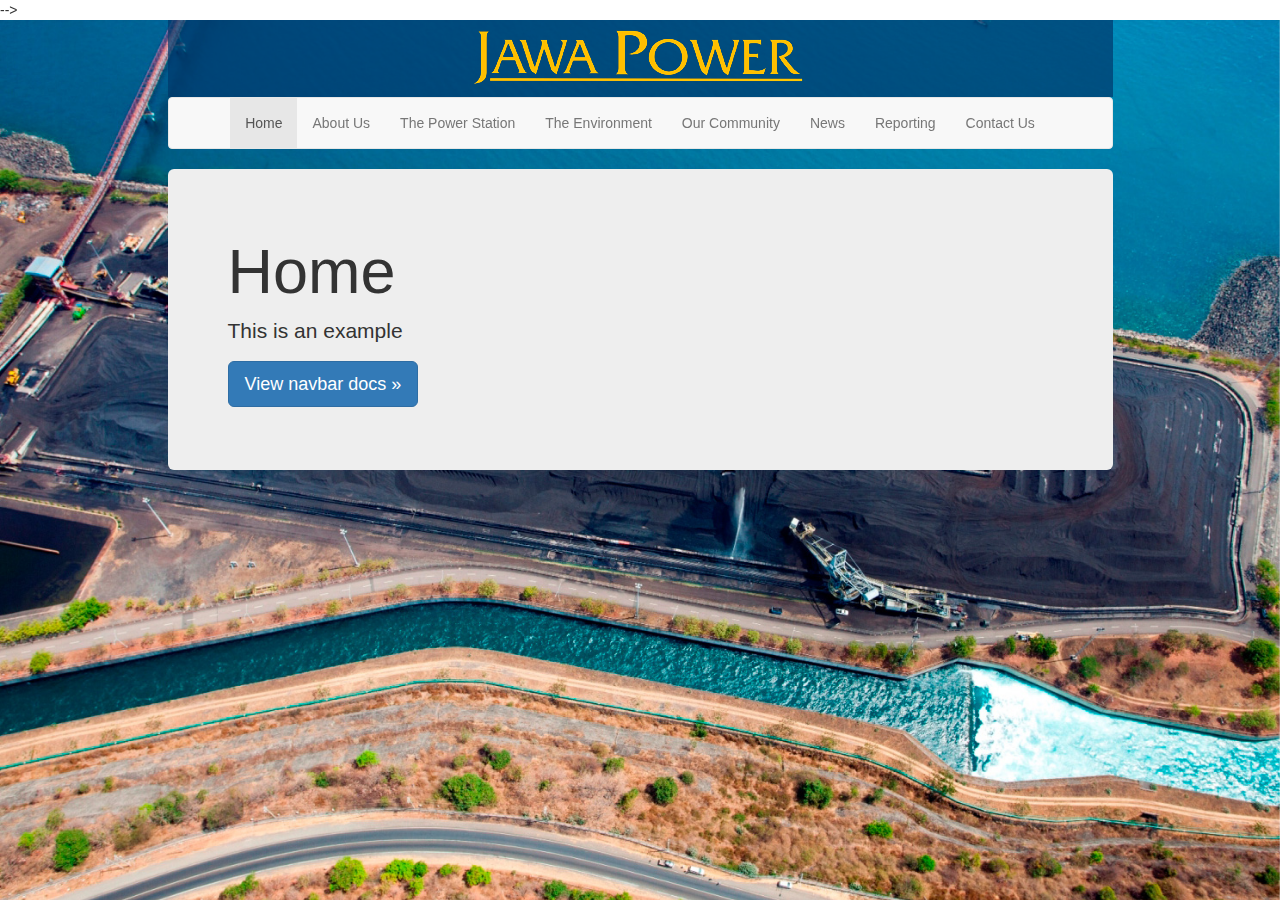
==== jpweb01/index.html @ f714c1be "web01" ====
﻿<!DOCTYPE html>
<html lang="en">
<head>
    <meta http-equiv="Content-Type" content="text/html; charset=UTF-8">
    <meta charset="utf-8">
    <meta http-equiv="X-UA-Compatible" content="IE=edge">
    <meta name="viewport" content="width=device-width, initial-scale=1">
    <!-- The above 3 meta tags *must* come first in the head; any other head content must come *after* these tags -->
    <meta name="description" content="">
    <meta name="author" content="">
    <link rel="icon" href="http://getbootstrap.com/favicon.ico">
    <title>Navbar Template for Bootstrap</title>
    <!-- Bootstrap core CSS -->

    <link href="css/bootstrap.css" rel="stylesheet">
    <!-- Custom styles for this template -->
    <link href="css/navbar.css" rel="stylesheet">
    <link href="css/caro.css" rel="stylesheet">
    <!-- Just for debugging purposes. Don't actually copy these 2 lines! -->
    <!--[if lt IE 9]><script src="../../assets/js/ie8-responsive-file-warning.js"></script><![endif]-->

    <!-- HTML5 shim and Respond.js for IE8 support of HTML5 elements and media queries -->
    <!--[if lt IE 9]>
      <script src="https://oss.maxcdn.com/html5shiv/3.7.2/html5shiv.min.js"></script>
      <script src="https://oss.maxcdn.com/respond/1.4.2/respond.min.js"></script>
    <![endif]-->
    <!--comment 1-->-->
</head>
<body>

    <div id="myCarousel" class="carousel container slide">
        <!-- Carousel items -->
        <div class="carousel-inner">
            <div class="item one"></div>
            <div class="item two"></div>
            <div class="item three active"></div>
        </div>
    </div>


    <div class="container">
        <div class="row">
            <div class="col-lg-10 col-lg-offset-1">
                <div class="brand">
                    <img src="img/logo-jp-2-g.png" />
                </div>
            </div>
        </div>
        <div class="row">
            <div class="col-lg-10 col-lg-offset-1">
                <!-- Static navbar -->
                <nav class="navbar navbar-default">
                    <div class="container-fluid">
                        <div class="navbar-header">

                            <button type="button" class="navbar-toggle" data-toggle="collapse" data-target="#navbar" aria-expanded="false" aria-controls="navbar">
                                <span class="sr-only">Toggle navigation</span>
                                <span class="icon-bar"></span>
                                <span class="icon-bar"></span>
                                <span class="icon-bar"></span>
                            </button>
                            <a class="navbar-brand" href="index.html">Project name</a>
                        </div>
                        <div id="navbar" class="collapse navbar-collapse">
                            <ul class="nav navbar-nav">
                                <li class="active"><a href="index.html">Home</a></li>
                                <li><a href="index.html">About Us</a></li>
                                <li><a href="index.html">The Power Station</a></li>
                                <li><a href="index.html">The Environment</a></li>
                                <li><a href="index.html">Our Community</a></li>
                                <li><a href="index.html">News</a></li>
                                <li class="dropdown">
                                    <a href="index.html" class="dropdown-toggle" data-toggle="dropdown" role="button" aria-expanded="false">Reporting</a>
                                    <ul class="dropdown-menu" role="menu">
                                        <li><a href="index.html">Reporting Environment</a></li>
                                        <li><a href="index.html">Reporting CSR</a></li>
                                    </ul>
                                </li>
                                <li><a href="index.html">Contact Us</a></li>
                            </ul>
                        </div><!--/.nav-collapse -->
                    </div><!--/.container-fluid -->
                </nav>
            </div> <!-- col-md-8-->
        </div> <!-- /row -->
        <!-- Main component for a primary marketing message or call to action -->
        <div class="row">
            <div class="col-lg-10 col-lg-offset-1">
                <div class="jumbotron">
                    <h1>Home</h1>
                    <p>This is an example</p>
                    <p>
                        <a class="btn btn-lg btn-primary" href="http://getbootstrap.com/components/#navbar" role="button">View navbar docs »</a>
                    </p>
                </div>
            </div>
        </div>
    </div> <!-- /container -->
    <!-- Bootstrap core JavaScript================================================== -->
    <!-- Placed at the end of the document so the pages load faster -->
    <script src="js/jquery.js"></script>
    <script src="js/bootstrap.min.js"></script>

    <script type="text/javascript">
        $(document).ready(function () {
            $('.carousel').carousel({ interval: 5000 });
        });
    </script>



</body>
</html>
---- jpweb01/css/navbar.css ----
﻿body {
  padding-top: 0px;
  padding-bottom: 0px;
 }

.brand{ display: none;}
	  
@media (min-width: 768px){
    .navbar-header {
        display: none;
    }

.brand{
display: inherit;
position:relative;
text-align: center;
background-color: rgba(0, 56, 107, 0.7);
}

.navbar-nav {
	display: table;
    float: none;
    margin: 0 auto;
	table-layout: fixed;
}

}
---- jpweb01/css/caro.css ----
.carousel { z-index: -99; } /* keeps this behind all content */
.carousel .item {
position: fixed; 
 opacity: 0;
 left:0 !important;
width: 100%; height: 100%;
-webkit-transition: opacity 1s;
-moz-transition: opacity 1s;
-ms-transition: opacity 1s;
-o-transition: opacity 1s;
transition: opacity 1s;
}

.carousel .one {
background: url('../img/bg_slide1.jpg');
background-size: cover;
-moz-background-size: cover;
    }
.carousel .two {
background: url('../img/bg_slide2.jpg');
background-size: cover;
-moz-background-size: cover;
}
.carousel .three {
background: url('../img/bg_slide3.jpg');
background-size: cover;
-moz-background-size: cover;
}

.carousel .active {
opacity: 1 !important;
}

.carousel .left {
opacity: 1 !important;
-webkit-transition: opacity 1s  !important;
-moz-transition: opacity 1s  !important;
-ms-transition: opacity 1s  !important;
-o-transition: opacity 1s  !important;
transition: opacity 1s  !important;
}
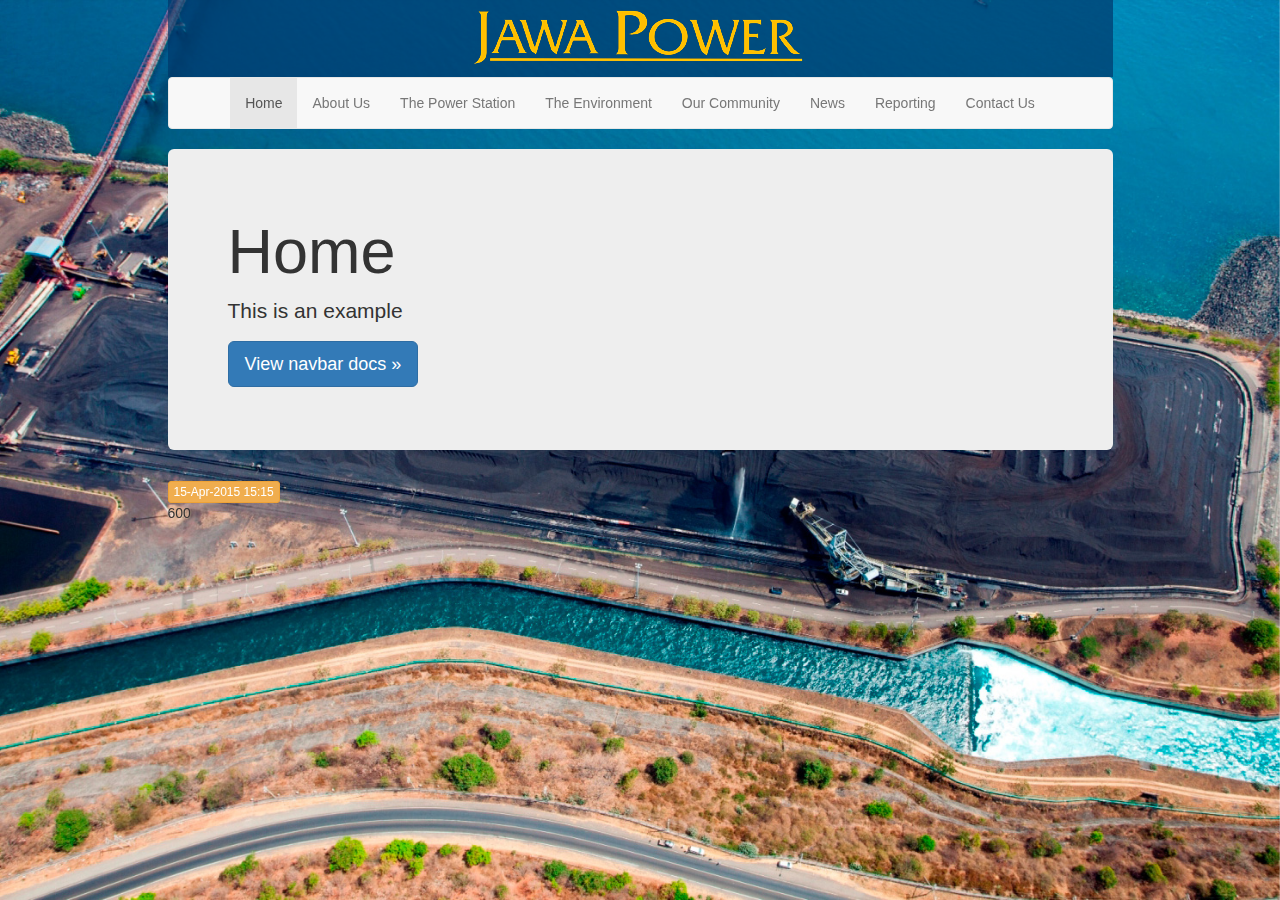
==== commit 98f8c2ee: "cleanup" ====
--- a/jpweb01/index.html
+++ b/jpweb01/index.html
@@ -16,6 +16,9 @@
     <!-- Custom styles for this template -->
     <link href="css/navbar.css" rel="stylesheet">
     <link href="css/caro.css" rel="stylesheet">
+    <link href="css/layout.css" rel="stylesheet">
+    <link href="css/button.css" rel="stylesheet">
+
     <!-- Just for debugging purposes. Don't actually copy these 2 lines! -->
     <!--[if lt IE 9]><script src="../../assets/js/ie8-responsive-file-warning.js"></script><![endif]-->
 
@@ -24,7 +27,7 @@
       <script src="https://oss.maxcdn.com/html5shiv/3.7.2/html5shiv.min.js"></script>
       <script src="https://oss.maxcdn.com/respond/1.4.2/respond.min.js"></script>
     <![endif]-->
-    <!--comment 1-->-->
+    <!--comment 1-->
 </head>
 <body>
 
@@ -37,7 +40,7 @@
         </div>
     </div>
 
-
+<div id="wrap">
     <div class="container">
         <div class="row">
             <div class="col-lg-10 col-lg-offset-1">
@@ -96,6 +99,20 @@
             </div>
         </div>
     </div> <!-- /container -->
+</div> <!-- wrapper -->
+
+    <div id="footer">
+        <div class="container">
+            <div class="row">
+                <div class="col-lg-10 col-lg-offset-1">
+                  <div class="footerbox">
+                    <button type="button" class="btn btn-warning btn-xs"> 15-Apr-2015 15:15 </button>
+                       <div id="mw-out"> 600 </div>
+                    </div> 
+                </div>
+             </div>
+        </div>
+    </div>
     <!-- Bootstrap core JavaScript================================================== -->
     <!-- Placed at the end of the document so the pages load faster -->
     <script src="js/jquery.js"></script>
--- a/jpweb01/css/navbar.css
+++ b/jpweb01/css/navbar.css
@@ -13,8 +13,8 @@
 .brand{
 display: inherit;
 position:relative;
+background-color: rgba(0, 56, 107, 0.7);
 text-align: center;
-background-color: rgba(0, 56, 107, 0.7);
 }
 
 .navbar-nav {
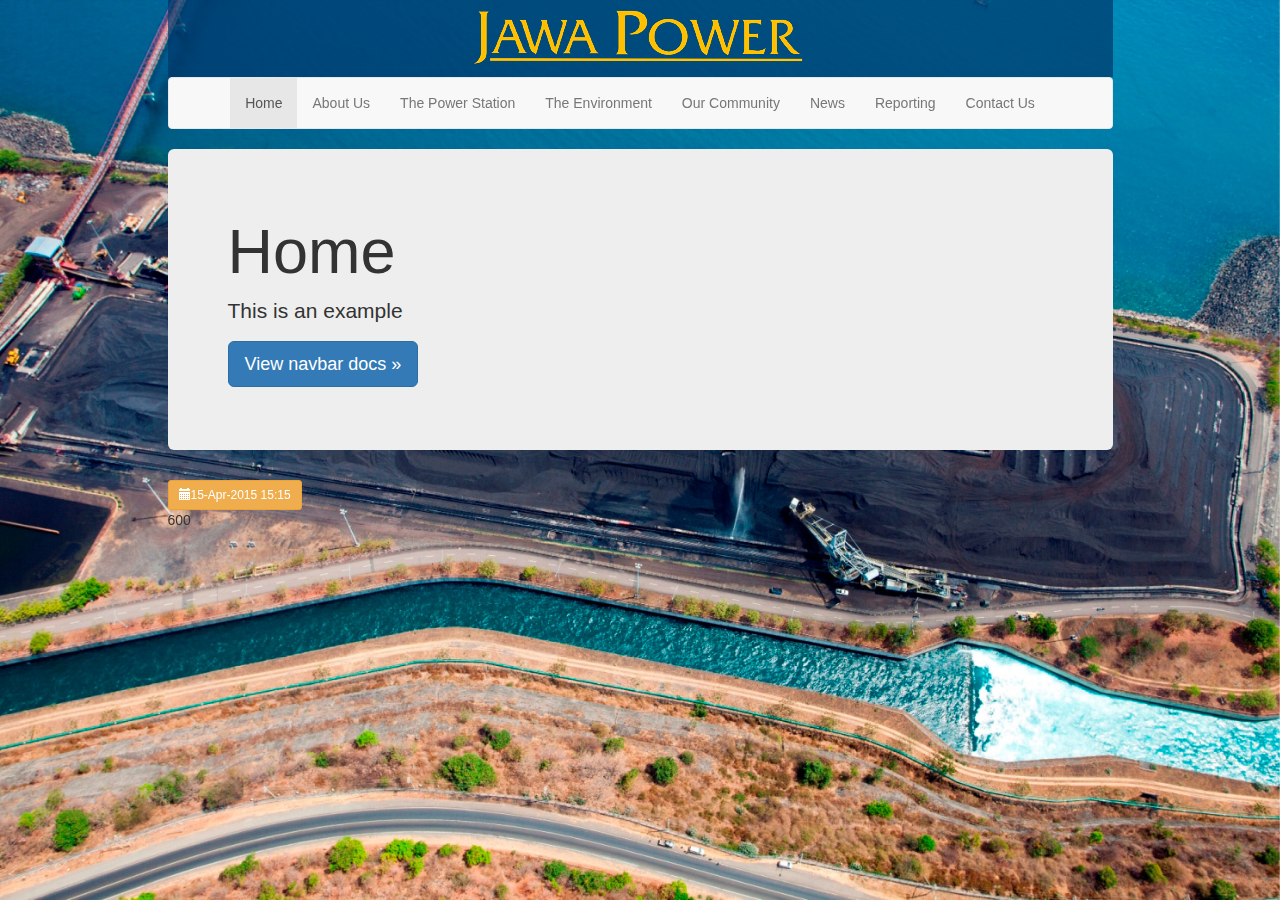
==== commit abba8cfd: "sunday 3  may on index" ====
--- a/jpweb01/index.html
+++ b/jpweb01/index.html
@@ -106,8 +106,8 @@
             <div class="row">
                 <div class="col-lg-10 col-lg-offset-1">
                   <div class="footerbox">
-                    <button type="button" class="btn btn-warning btn-xs"> 15-Apr-2015 15:15 </button>
-                       <div id="mw-out"> 600 </div>
+                       <button class="btn btn-sm btn-warning"> <span class="glyphicon glyphicon-calendar"></span>15-Apr-2015 15:15</button> 
+                      <div id="mw-out"> 600 </div>
                     </div> 
                 </div>
              </div>
